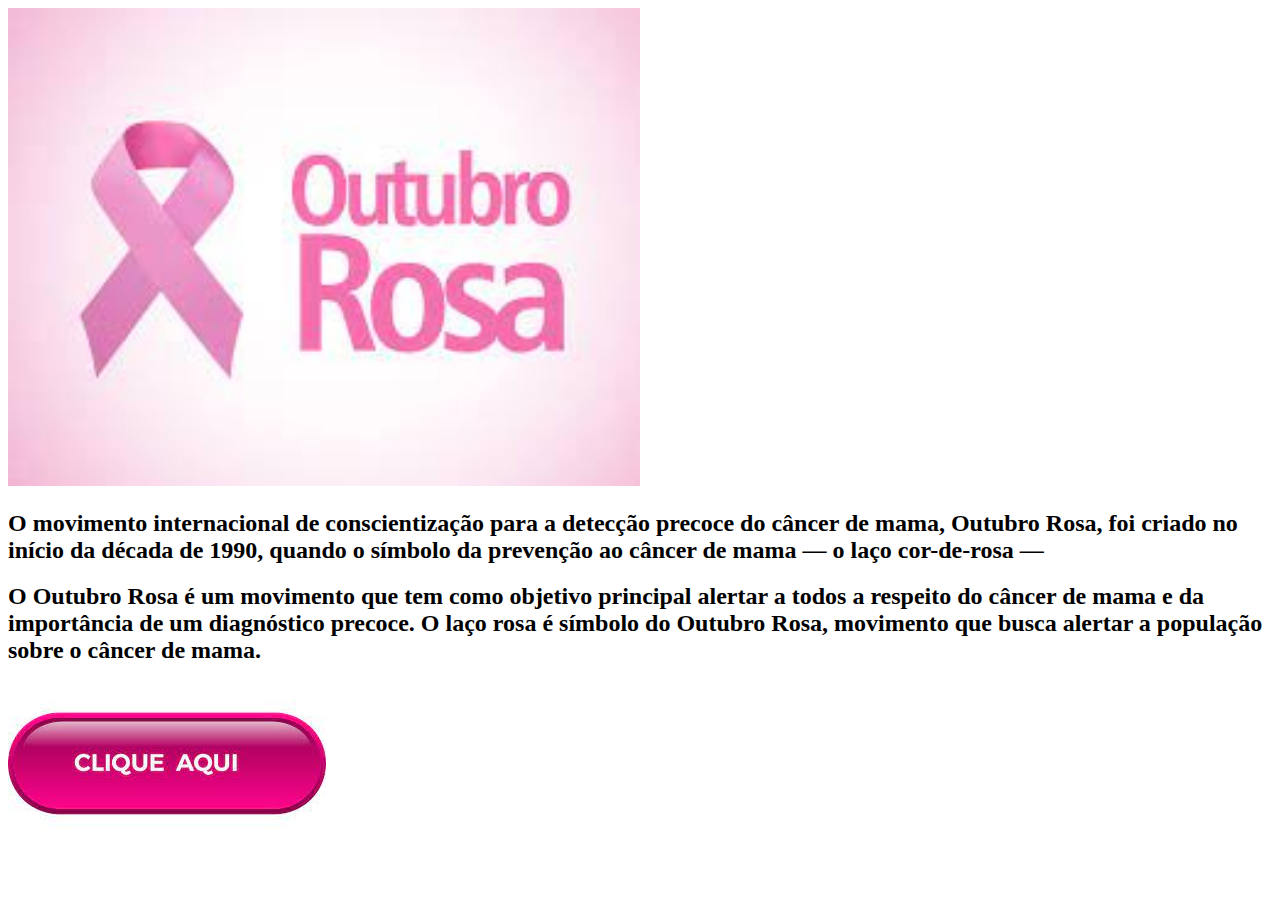
==== index.html @ bf42039d "Add files via upload" ====
<!DOCTYPE html>
<html lang="en">
<head>
    <meta charset="UTF-8">
    <meta http-equiv="X-UA-Compatible" content="IE=edge">
    <meta name="viewport" content="width=device-width, initial-scale=1.0">
    <title>Document</title>
    <link rel="stylesheet" href="stile.css">
</head>
<body>
    <img class="inicio" src="inicio.jpeg" alt="imagem sobre o setembro amarelo">

    <h2>O movimento internacional de conscientização para a detecção precoce do câncer de mama, Outubro Rosa, foi criado no início da década de 1990, quando o símbolo da prevenção ao câncer de mama — o laço cor-de-rosa —</h2>
    <h2>O Outubro Rosa é um movimento que tem como objetivo principal alertar a todos a respeito do câncer de mama e da importância de um diagnóstico precoce. O laço rosa é símbolo do Outubro Rosa, movimento que busca alertar a população sobre o câncer de mama.</h2>        
 
    <a href="index2.html">
        <img src="buton.jpeg" alt="botão">
    </a>
</body>
</html>
---- stile.css ----
.inicio{
width: 50%;
}
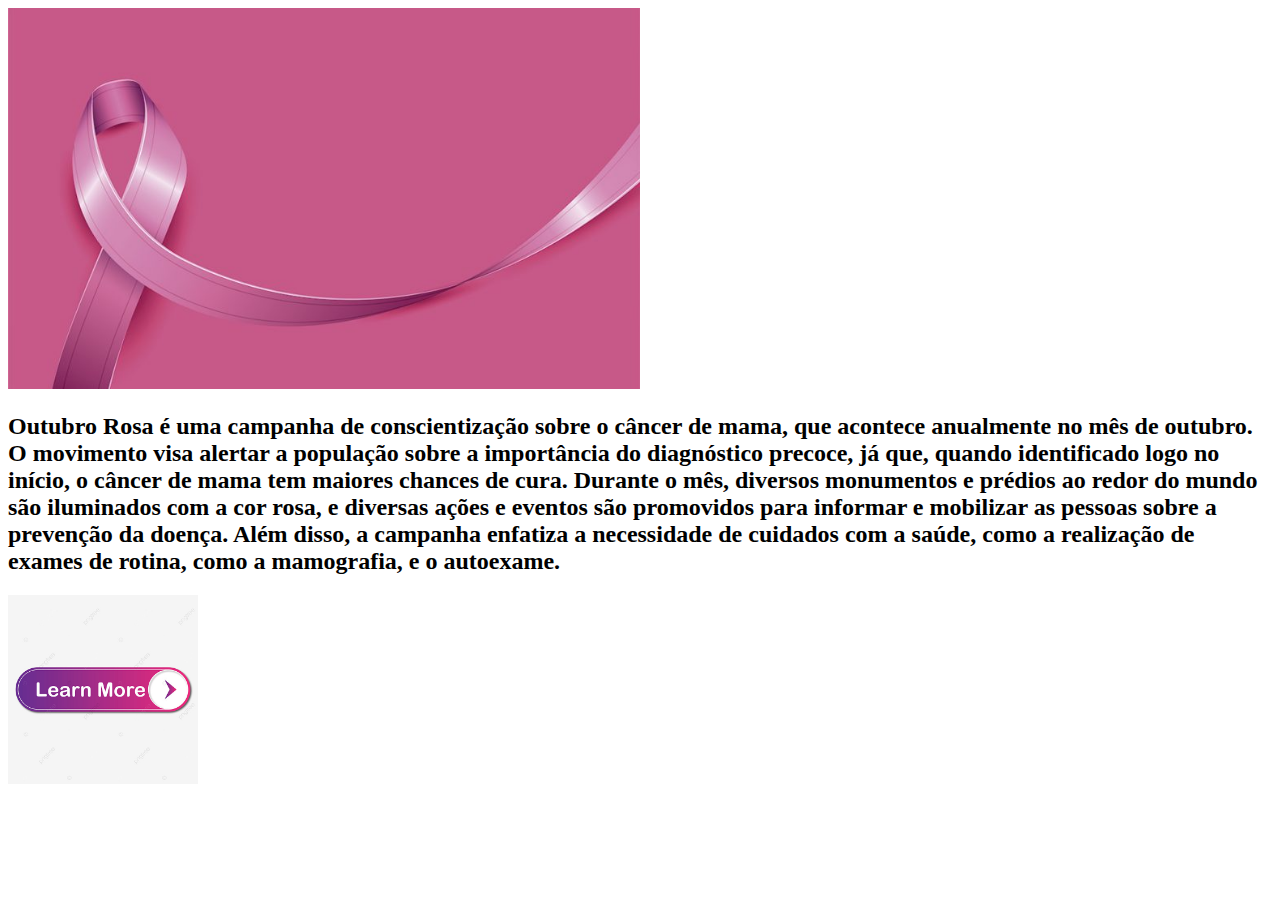
==== commit 0cfacbe2: "Add files via upload" ====
--- a/index.html
+++ b/index.html
@@ -4,17 +4,17 @@
     <meta charset="UTF-8">
     <meta http-equiv="X-UA-Compatible" content="IE=edge">
     <meta name="viewport" content="width=device-width, initial-scale=1.0">
-    <title>Document</title>
+    <title>Outubro Rosa</title>
     <link rel="stylesheet" href="stile.css">
 </head>
 <body>
-    <img class="inicio" src="inicio.jpeg" alt="imagem sobre o setembro amarelo">
+    <img class="inicio" src="inicio.jpg" alt="imagem sobre o setembro amarelo">
 
-    <h2>O movimento internacional de conscientização para a detecção precoce do câncer de mama, Outubro Rosa, foi criado no início da década de 1990, quando o símbolo da prevenção ao câncer de mama — o laço cor-de-rosa —</h2>
-    <h2>O Outubro Rosa é um movimento que tem como objetivo principal alertar a todos a respeito do câncer de mama e da importância de um diagnóstico precoce. O laço rosa é símbolo do Outubro Rosa, movimento que busca alertar a população sobre o câncer de mama.</h2>        
+    <h2>Outubro Rosa é uma campanha de conscientização sobre o câncer de mama, que acontece anualmente no mês de outubro. O movimento visa alertar a população sobre a importância do diagnóstico precoce, já que, quando identificado logo no início, o câncer de mama tem maiores chances de cura. Durante o mês, diversos monumentos e prédios ao redor do mundo são iluminados com a cor rosa, e diversas ações e eventos são promovidos para informar e mobilizar as pessoas sobre a prevenção da doença. Além disso, a campanha enfatiza a necessidade de cuidados com a saúde, como a realização de exames de rotina, como a mamografia, e o autoexame.</h2>
+    <h2></h2>        
  
     <a href="index2.html">
-        <img src="buton.jpeg" alt="botão">
+        <img class="aiai" src="buton.jpg" alt="botão">
     </a>
 </body>
 </html>--- a/stile.css
+++ b/stile.css
@@ -1,4 +1,7 @@
 .inicio{
 width: 50%;
 }
+.aiai{
+    width: 15%;
+}
 
